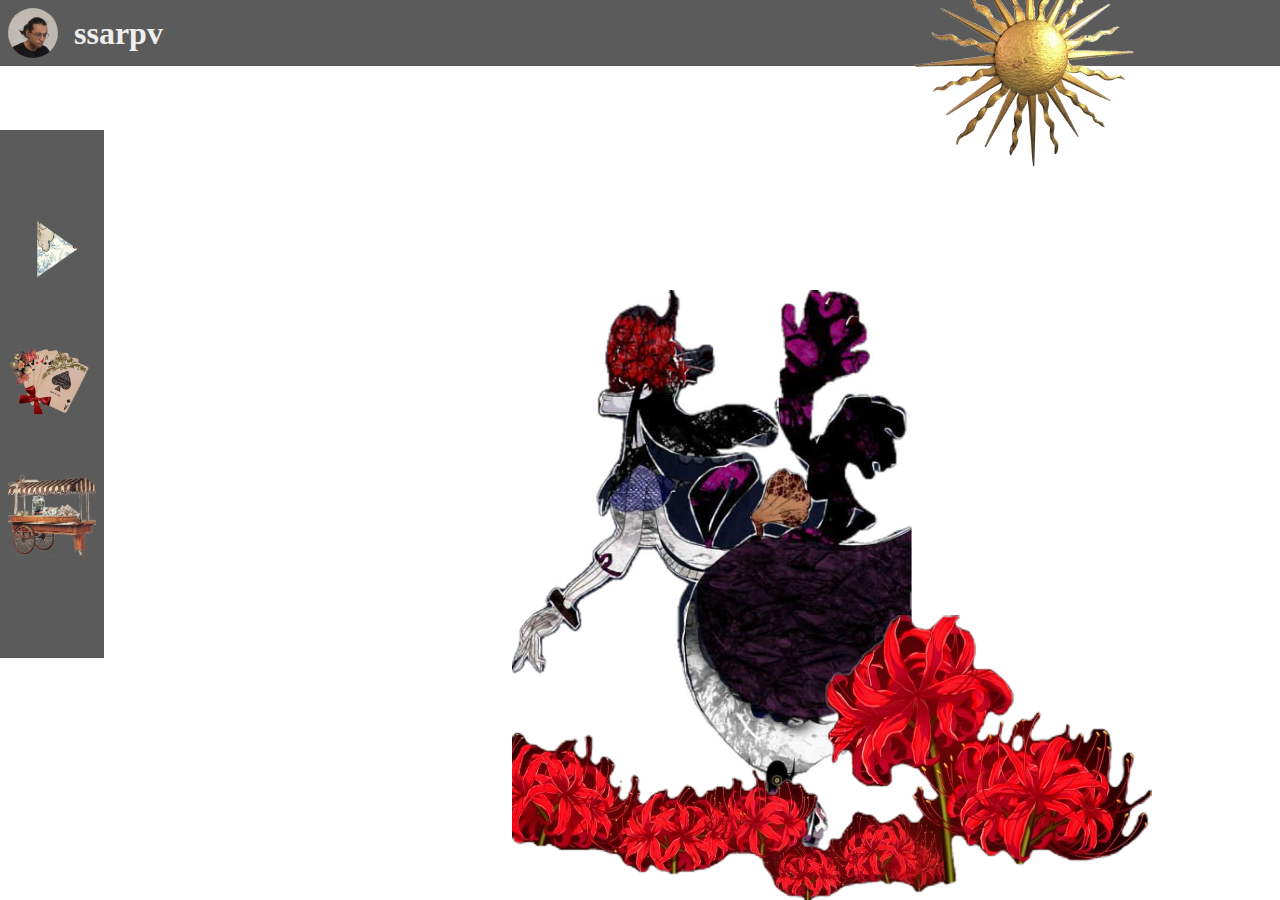
==== index.html @ 8053bd73 "Initial commit" ====
<!DOCTYPE html>
<html lang="en">

<head>
    <meta charset="UTF-8">
    <meta name="viewport" content="width=device-width, initial-scale=1.0">
    <title>Solarc</title>
    <link rel="stylesheet" href="index.css">
    <script src="./index.js"></script>
</head>

<style>
</style>

<body>
    <div id="top-bar">
        <img src="./assets/sarp.jpg" width="50" id="Avatar">
        <span id="username">ssarpv</span>
    </div>
    <div id="side-bar">
        <br>
        <br>
        <img src="./assets/play.png" id="PlayButton">
        <img src="./assets/deck.png" id="DeckButton">
        <img src="./assets/marketplace.png" id="MarketplaceButton">
    </div>
    <img id="witch" src="./assets/witch.png">
    <img id="flower" src="./assets/flower.png">
    <img id="sun" src="./assets/sun.png">
</body>

</html>
---- index.css ----
* {
  user-select: none;
}

body {
  margin: 0;
  padding: 0;
  background-image: url("file:///C:/Users/kyn/Downloads/dsadsadsadsadsa.jpg"); /* Arka plan resmi */
  background-size: cover;
  background-repeat: no-repeat;
  background-position: center;
}

#top-bar {
  display: flex;
  flex-direction: row;
  align-items: center;
  gap: 1rem;
  background-color: #333333cd;
  padding: 0.5rem;
}

#Avatar {
  border-radius: 100%;
  width: 50px; /* Profil fotoğrafı genişliği */
  height: 50px; /* Profil fotoğrafı yüksekliği */
  border-radius: 50%; /* Daire görünümü */
  background-color: blue; /* Örnek renk, profil fotoğrafı burada bir renk ya da resim olabilir */
  display: flex;
  justify-content: center;
  align-items: center;
}

#username {
  font-size: 2rem; /* Yazı boyutu */
  color: #eee; /* Yazı rengi */
  font-family: "MedievalSharp", serif;
  font-weight: 700;
}

#side-bar {
  margin-top: 4rem;
  display: flex;
  flex-direction: column;
  align-items: center;
  gap: 3rem;
  background-color: #333333cd;
  width: 6.5rem;
  height: 33rem;
}

#PlayButton {
  width: 5.5rem;
  cursor: pointer;
}

#PlayButton:hover {
  background-color: #111111cd;
}

#DeckButton {
  width: 5.5rem;
  cursor: pointer;
}

#DeckButton:hover {
  background-color: #111111cd;
}

#MarketplaceButton {
  width: 5.5rem;
  cursor: pointer;
}

#MarketplaceButton:hover {
  background-color: #111111cd;
}

#witch {
  position: absolute;
  left: 40%;
  bottom: 5%;
  width: 25rem; /* Cadı resmi genişliği */
  height: auto;
  z-index: 5; /* Görünümde üstte olmasını sağlamak */
  animation: sway 2s infinite ease-in-out; /* Animasyonu cadıya uygula */
}

#flower {
  position: absolute;
  left: 40%;
  bottom: 0%;
  width: 40rem; /* Cadı resmi genişliği */
  height: auto;
  z-index: 6; /* Görünümde üstte olmasını sağlamak */
}

#sun {
  position: absolute;
  top: 6%;
  left: 80%;
  transform: translate(-50%, -50%);
  height: 250px; /* Yükseklik */
  animation: rotate360 2s linear infinite; /* Sürekli dönen animasyon */
}

@keyframes sway {
  0% {
    transform: rotate(-5deg);
  }
  50% {
    transform: rotate(5deg);
  }
  100% {
    transform: rotate(-5deg);
  }
}

@keyframes rotate360 {
  0% {
    transform: rotate(0deg);
  }
  100% {
    transform: rotate(360deg);
  }
}
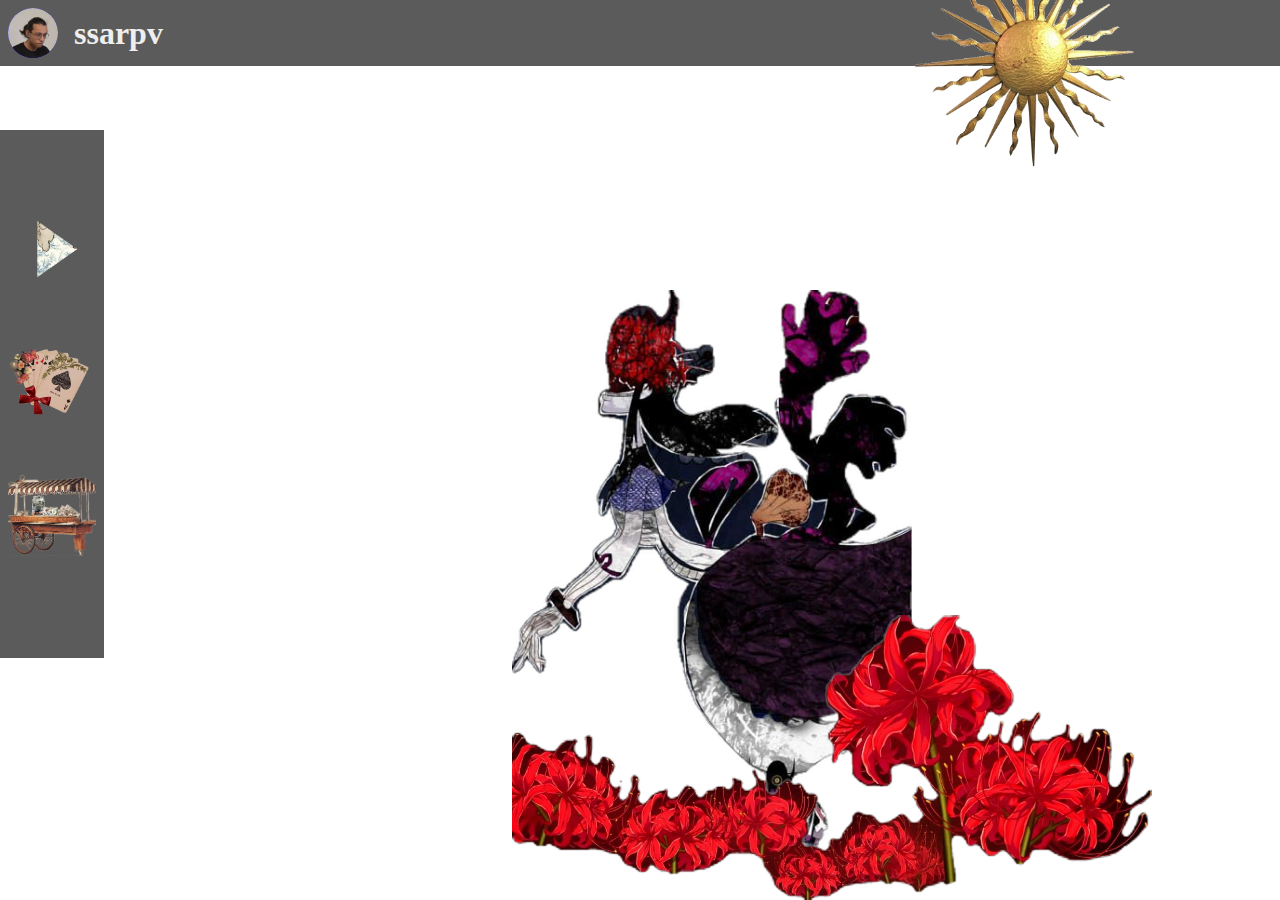
==== commit 3ad22ef5: "Added a deckbuilder and updated the marketplace" ====
--- a/index.html
+++ b/index.html
@@ -6,7 +6,7 @@
     <meta name="viewport" content="width=device-width, initial-scale=1.0">
     <title>Solarc</title>
     <link rel="stylesheet" href="index.css">
-    <script src="./index.js"></script>
+    <script src="route.js"></script>
 </head>
 
 <style>
